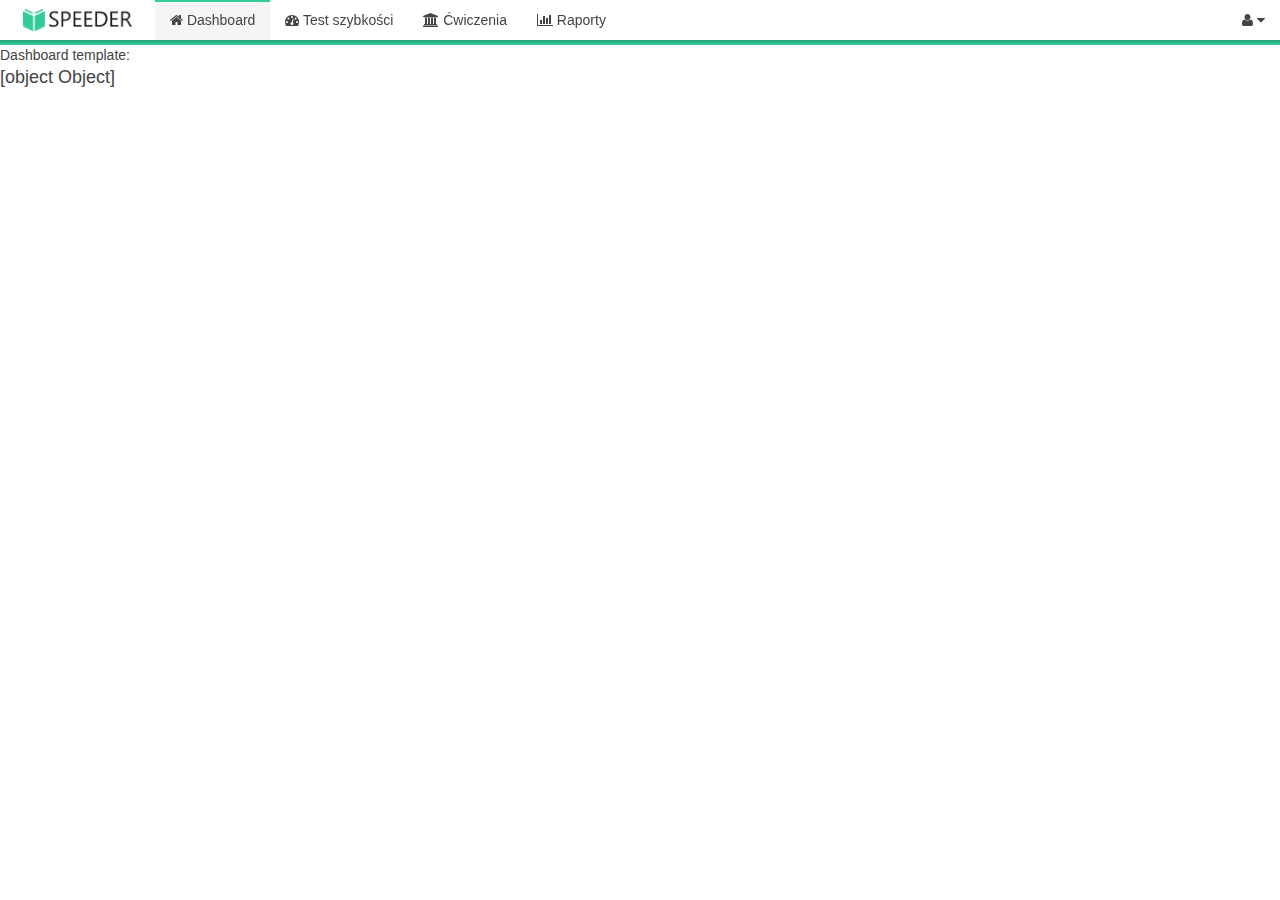
==== index.html @ f16821be "First version" ====
<!DOCTYPE html><html lang=en><head><meta charset=utf-8><meta name=apple-mobile-web-app-capable content=yes><title>Speeder</title><meta name=viewport content="width=device-width, initial-scale=1"><link href=Images/icon16_64.ico rel="shortcut icon"><link href=Images/icon152_ipadRetina.png rel=apple-touch-icon><link href=Images/icon152_ipadRetina.png rel=apple-touch-startup-image><link href=CSS/all.css rel=stylesheet><script type=text/javascript src=Scripts/all.js></script><script src=Scripts/jqueryui/jquery-ui.min.js></script><script src=Scripts/uikit/uikit.min.js></script></head><body role=document><div id=offcanvas class=uk-offcanvas><div class=uk-offcanvas-bar>cccc<ul class="uk-nav uk-nav-offcanvas uk-nav-parent-icon" data-uk-nav></ul></div></div><div id=content data-bind="slideTemplate: PageTemplateToShow(), slideDirection: SlideDirection"></div></body></html>
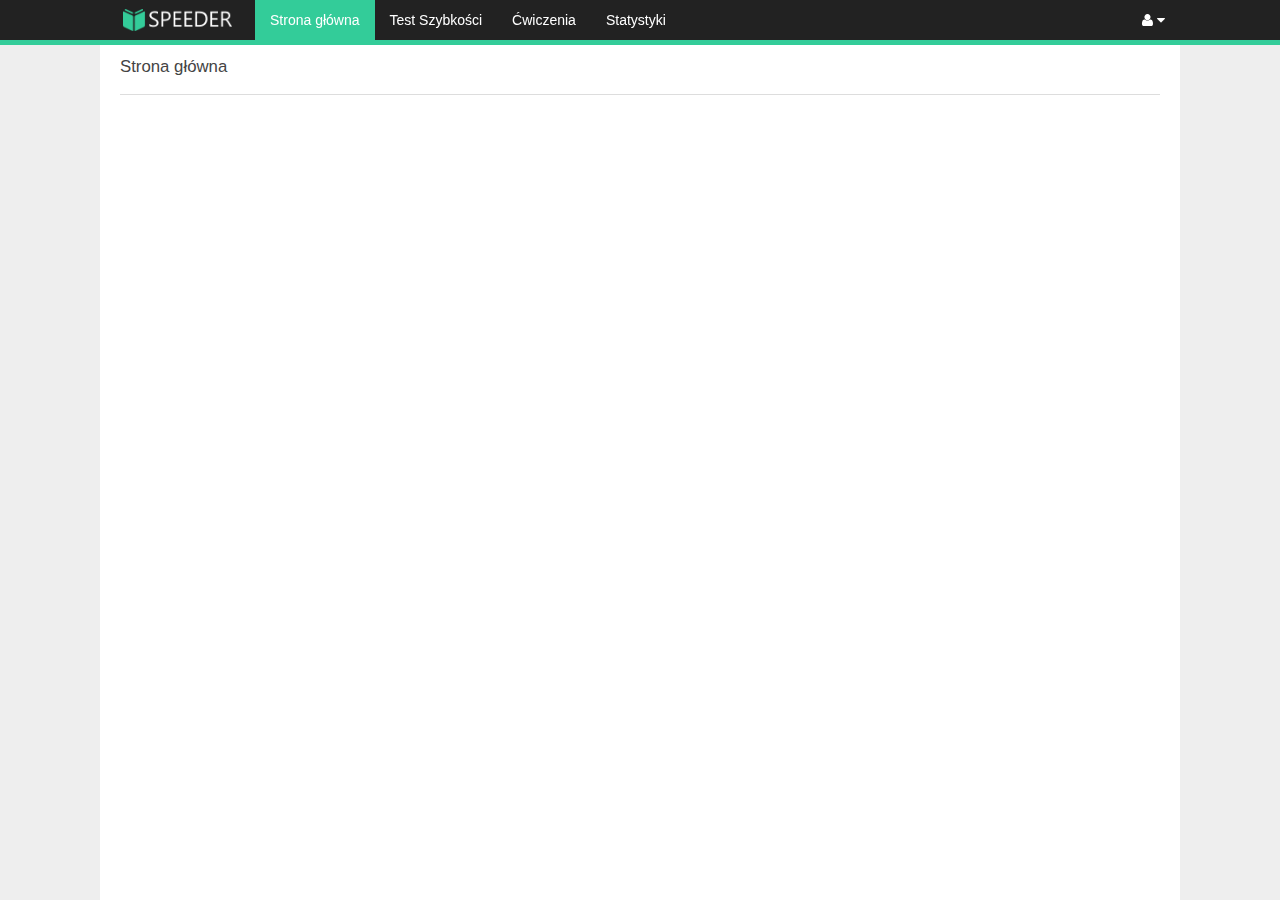
==== commit 46c9492e: "New dark version" ====
--- a/index.html
+++ b/index.html
@@ -1 +1 @@
-<!DOCTYPE html><html lang=en><head><meta charset=utf-8><meta name=apple-mobile-web-app-capable content=yes><title>Speeder</title><meta name=viewport content="width=device-width, initial-scale=1"><link href=Images/icon16_64.ico rel="shortcut icon"><link href=Images/icon152_ipadRetina.png rel=apple-touch-icon><link href=Images/icon152_ipadRetina.png rel=apple-touch-startup-image><link href=CSS/all.css rel=stylesheet><script type=text/javascript src=Scripts/all.js></script><script src=Scripts/jqueryui/jquery-ui.min.js></script><script src=Scripts/uikit/uikit.min.js></script></head><body role=document><div id=offcanvas class=uk-offcanvas><div class=uk-offcanvas-bar>cccc<ul class="uk-nav uk-nav-offcanvas uk-nav-parent-icon" data-uk-nav></ul></div></div><div id=content data-bind="slideTemplate: PageTemplateToShow(), slideDirection: SlideDirection"></div></body></html>+<!DOCTYPE html><html lang=en><head><meta charset=utf-8><meta name=apple-mobile-web-app-capable content=yes><meta name=apple-mobile-web-app-status-bar-style content=black><title>Speeder</title><meta name=viewport content="width=device-width, initial-scale=1"><link href=Images/icon16_64.ico rel="shortcut icon"><link href=Images/icon152_ipadRetina.png rel=apple-touch-icon><link href=Images/icon152_ipadRetina.png rel=apple-touch-startup-image><link href=CSS/all.css rel=stylesheet><script type=text/javascript src=Scripts/all.js></script><script src=Scripts/jqueryui/jquery-ui.min.js></script><script src=Scripts/uikit/uikit.min.js></script><script src=Scripts/jqueryknob/jqueryknob.min.js></script></head><body role=document><div class=appbar-top-background></div><div id=offcanvas class=uk-offcanvas><div class=uk-offcanvas-bar>cccc<ul class="uk-nav uk-nav-offcanvas uk-nav-parent-icon" data-uk-nav></ul></div></div><div id=content data-bind="slideTemplate: PageTemplateToShow(), slideDirection: SlideDirection"></div></body></html>